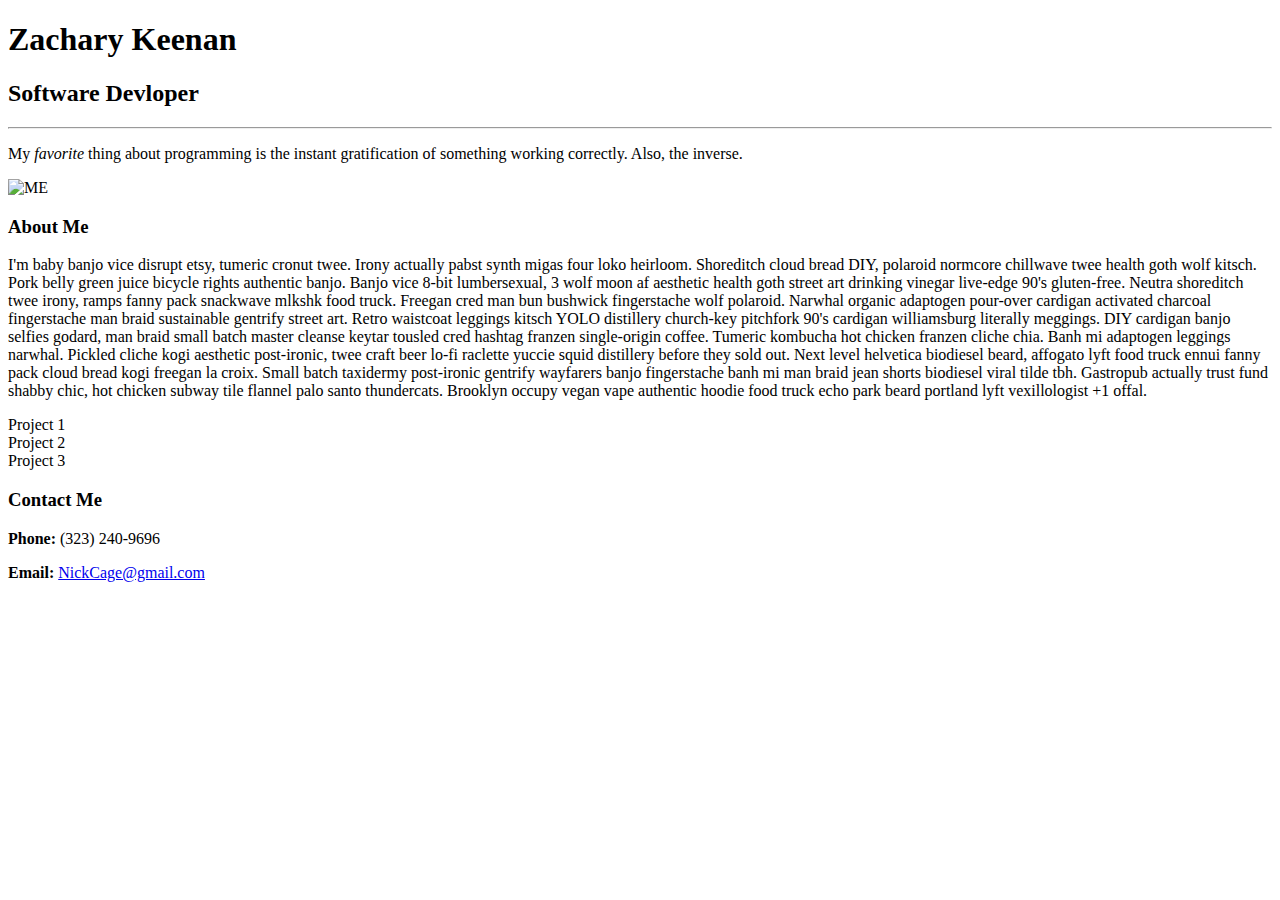
==== index.html @ a257ac2f "added css ext file" ====
<!DOCTYPE html>
<html>
  <head>
    <meta charset="utf-8" />
    <meta name="viewport" content="width=device-width" />
    <title>My Portfolio</title>
    <!--<style type="text/css"> body</style> -->
    <link  
          rel="stylesheet"
          href="styles.css"
          />
  </head>
  <body>
    <!-- 
      Directions:
        1. Create a DIV element to contain the page content
        2. Inside your DIV, create an H1 tag that contains your name as the text
        3. Below your H1 tag, create an H2 tag that contains the content text "Software Developer"
        4. Below your H2 tag, create an HR tag which will make a horizontal line
        5. Create a paragraph tag and put a sentence of your choice in it. (Suggestion: "My favorite thing about programming is _______")
        6. Make the word "favorite" italicized
        7. Make an image tag with the src attribute linked to a picture of yourself or of a placeholder image. Make sure you make an alt attribute too!
        8. Create an H3 tag that says "About Me"
        9. Create a paragraph tag that contains the "lorem ipsum" text. You will need to do a search for this text - it is long!
        10. Create an H3 tag that says "My Projects"
        11. Create an unordered list with 3 list items that say "Project 1", "Project 2", and "Project 3"
        12. Add another H3 that contains "Contact Me" as text
        13. Create a paragraph that contains a fake phone number, e.g., "Phone: (202) 555-1234"
        14. Create a link tag (<a>) with a direction to mail to a fake email address. This is done by making a regular link, but in the href attribute, put mailto:fake@email.com (this opens up your email program with the TO field already filled out-try it!)

        BONUS: Try one of the following ideas if you finish early
          - Switch out your lorem ipsum for Hipster Ipsum (https://hipsum.co/)
          - In your contact me section, make the text "Phone:" and "Email:" bolded
     -->

    <div>
      <h1>Zachary Keenan</h1>
      <h2>Software Devloper</h2>
      <hr />
      <p>
        My <i>favorite</i> thing about programming is the instant gratification
        of something working correctly. Also, the inverse.        
      </p>
      <p> <img alt="ME" src="https://www.placecage.com/c/200/200" /> </p>
      <h3>About Me</h3>
      <p>
        I'm baby banjo vice disrupt etsy, tumeric cronut twee. Irony actually
        pabst synth migas four loko heirloom. Shoreditch cloud bread DIY,
        polaroid normcore chillwave twee health goth wolf kitsch. Pork belly
        green juice bicycle rights authentic banjo. Banjo vice 8-bit
        lumbersexual, 3 wolf moon af aesthetic health goth street art drinking
        vinegar live-edge 90's gluten-free. Neutra shoreditch twee irony, ramps
        fanny pack snackwave mlkshk food truck. Freegan cred man bun bushwick
        fingerstache wolf polaroid. Narwhal organic adaptogen pour-over cardigan
        activated charcoal fingerstache man braid sustainable gentrify street
        art. Retro waistcoat leggings kitsch YOLO distillery church-key
        pitchfork 90's cardigan williamsburg literally meggings. DIY cardigan
        banjo selfies godard, man braid small batch master cleanse keytar
        tousled cred hashtag franzen single-origin coffee. Tumeric kombucha hot
        chicken franzen cliche chia. Banh mi adaptogen leggings narwhal. Pickled
        cliche kogi aesthetic post-ironic, twee craft beer lo-fi raclette yuccie
        squid distillery before they sold out. Next level helvetica biodiesel
        beard, affogato lyft food truck ennui fanny pack cloud bread kogi
        freegan la croix. Small batch taxidermy post-ironic gentrify wayfarers
        banjo fingerstache banh mi man braid jean shorts biodiesel viral tilde
        tbh. Gastropub actually trust fund shabby chic, hot chicken subway tile
        flannel palo santo thundercats. Brooklyn occupy vegan vape authentic
        hoodie food truck echo park beard portland lyft vexillologist +1 offal.
      </p>
      <ui>
        <li>Project 1</li>
        <li>Project 2</li>
        <li>Project 3</li>
      </ui>
      <h3>Contact Me</h3>
      <p>
        <b>Phone:</b> (323) 240-9696
        <p>
        </p> <b>Email:</b>
        <a href="mailto:NickCage@gmail.com"> NickCage@gmail.com</a>
      </p>
    </div>
  </body>
</html>
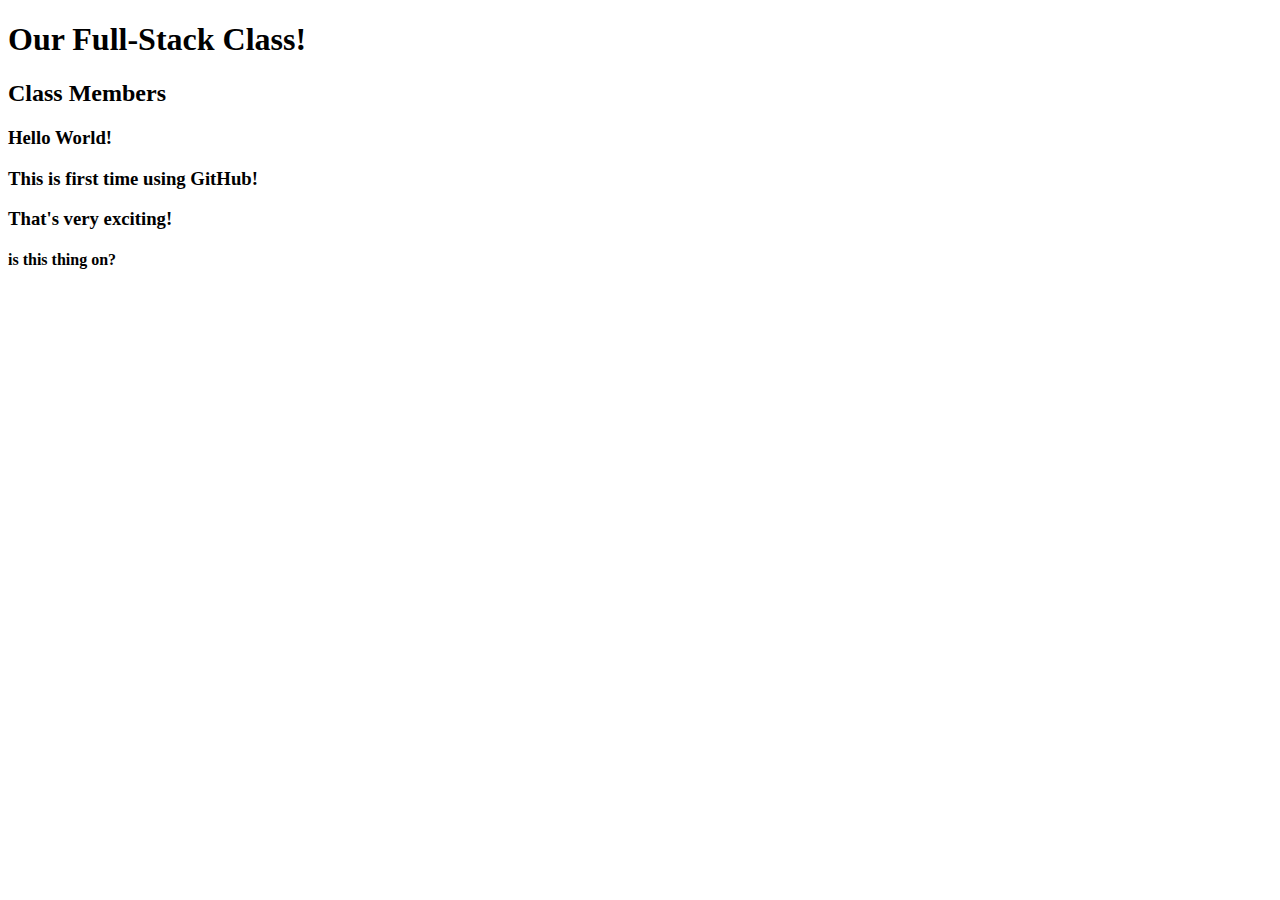
==== commit e7a5e4cc: "fixed borders" ====
--- a/index.html
+++ b/index.html
@@ -1,84 +1,34 @@
 <!DOCTYPE html>
-<html>
+<html lang="en">
   <head>
-    <meta charset="utf-8" />
-    <meta name="viewport" content="width=device-width" />
-    <title>My Portfolio</title>
-    <!--<style type="text/css"> body</style> -->
-    <link  
-          rel="stylesheet"
-          href="styles.css"
-          />
+    <meta charset="UTF-8" />
+    <meta name="viewport" content="width=device-width, initial-scale=1.0" />
+    <title>JOSH POTTER NEEDS NEW EYES</title>
+    <link rel="stylesheet" href="./style.css" />
   </head>
   <body>
-    <!-- 
-      Directions:
-        1. Create a DIV element to contain the page content
-        2. Inside your DIV, create an H1 tag that contains your name as the text
-        3. Below your H1 tag, create an H2 tag that contains the content text "Software Developer"
-        4. Below your H2 tag, create an HR tag which will make a horizontal line
-        5. Create a paragraph tag and put a sentence of your choice in it. (Suggestion: "My favorite thing about programming is _______")
-        6. Make the word "favorite" italicized
-        7. Make an image tag with the src attribute linked to a picture of yourself or of a placeholder image. Make sure you make an alt attribute too!
-        8. Create an H3 tag that says "About Me"
-        9. Create a paragraph tag that contains the "lorem ipsum" text. You will need to do a search for this text - it is long!
-        10. Create an H3 tag that says "My Projects"
-        11. Create an unordered list with 3 list items that say "Project 1", "Project 2", and "Project 3"
-        12. Add another H3 that contains "Contact Me" as text
-        13. Create a paragraph that contains a fake phone number, e.g., "Phone: (202) 555-1234"
-        14. Create a link tag (<a>) with a direction to mail to a fake email address. This is done by making a regular link, but in the href attribute, put mailto:fake@email.com (this opens up your email program with the TO field already filled out-try it!)
-
-        BONUS: Try one of the following ideas if you finish early
-          - Switch out your lorem ipsum for Hipster Ipsum (https://hipsum.co/)
-          - In your contact me section, make the text "Phone:" and "Email:" bolded
-     -->
-
-    <div>
-      <h1>Zachary Keenan</h1>
-      <h2>Software Devloper</h2>
-      <hr />
-      <p>
-        My <i>favorite</i> thing about programming is the instant gratification
-        of something working correctly. Also, the inverse.        
-      </p>
-      <p> <img alt="ME" src="https://www.placecage.com/c/200/200" /> </p>
-      <h3>About Me</h3>
-      <p>
-        I'm baby banjo vice disrupt etsy, tumeric cronut twee. Irony actually
-        pabst synth migas four loko heirloom. Shoreditch cloud bread DIY,
-        polaroid normcore chillwave twee health goth wolf kitsch. Pork belly
-        green juice bicycle rights authentic banjo. Banjo vice 8-bit
-        lumbersexual, 3 wolf moon af aesthetic health goth street art drinking
-        vinegar live-edge 90's gluten-free. Neutra shoreditch twee irony, ramps
-        fanny pack snackwave mlkshk food truck. Freegan cred man bun bushwick
-        fingerstache wolf polaroid. Narwhal organic adaptogen pour-over cardigan
-        activated charcoal fingerstache man braid sustainable gentrify street
-        art. Retro waistcoat leggings kitsch YOLO distillery church-key
-        pitchfork 90's cardigan williamsburg literally meggings. DIY cardigan
-        banjo selfies godard, man braid small batch master cleanse keytar
-        tousled cred hashtag franzen single-origin coffee. Tumeric kombucha hot
-        chicken franzen cliche chia. Banh mi adaptogen leggings narwhal. Pickled
-        cliche kogi aesthetic post-ironic, twee craft beer lo-fi raclette yuccie
-        squid distillery before they sold out. Next level helvetica biodiesel
-        beard, affogato lyft food truck ennui fanny pack cloud bread kogi
-        freegan la croix. Small batch taxidermy post-ironic gentrify wayfarers
-        banjo fingerstache banh mi man braid jean shorts biodiesel viral tilde
-        tbh. Gastropub actually trust fund shabby chic, hot chicken subway tile
-        flannel palo santo thundercats. Brooklyn occupy vegan vape authentic
-        hoodie food truck echo park beard portland lyft vexillologist +1 offal.
-      </p>
-      <ui>
-        <li>Project 1</li>
-        <li>Project 2</li>
-        <li>Project 3</li>
-      </ui>
-      <h3>Contact Me</h3>
-      <p>
-        <b>Phone:</b> (323) 240-9696
-        <p>
-        </p> <b>Email:</b>
-        <a href="mailto:NickCage@gmail.com"> NickCage@gmail.com</a>
-      </p>
-    </div>
+    <header>
+      <nav>
+        <h1>Our Full-Stack Class!</h1>
+      </nav>
+    </header>
+    <main>
+      <h2>Class Members</h2>
+      <section class="container">
+        <div class="jane-style">
+          <h3>Hello World!</h3>
+        </div>
+        <!-- New HTML content goes here! -->
+        <div class="code-ninja-style">
+          <h3>This is first time using GitHub!</h3>
+        </div>
+        <div class="codys-styles">
+          <h3>That's very exciting!</h3>
+        </div>
+        <div>
+          <h4>is this thing on?</h4>
+        </div>
+      </section>
+    </main>
   </body>
 </html>
